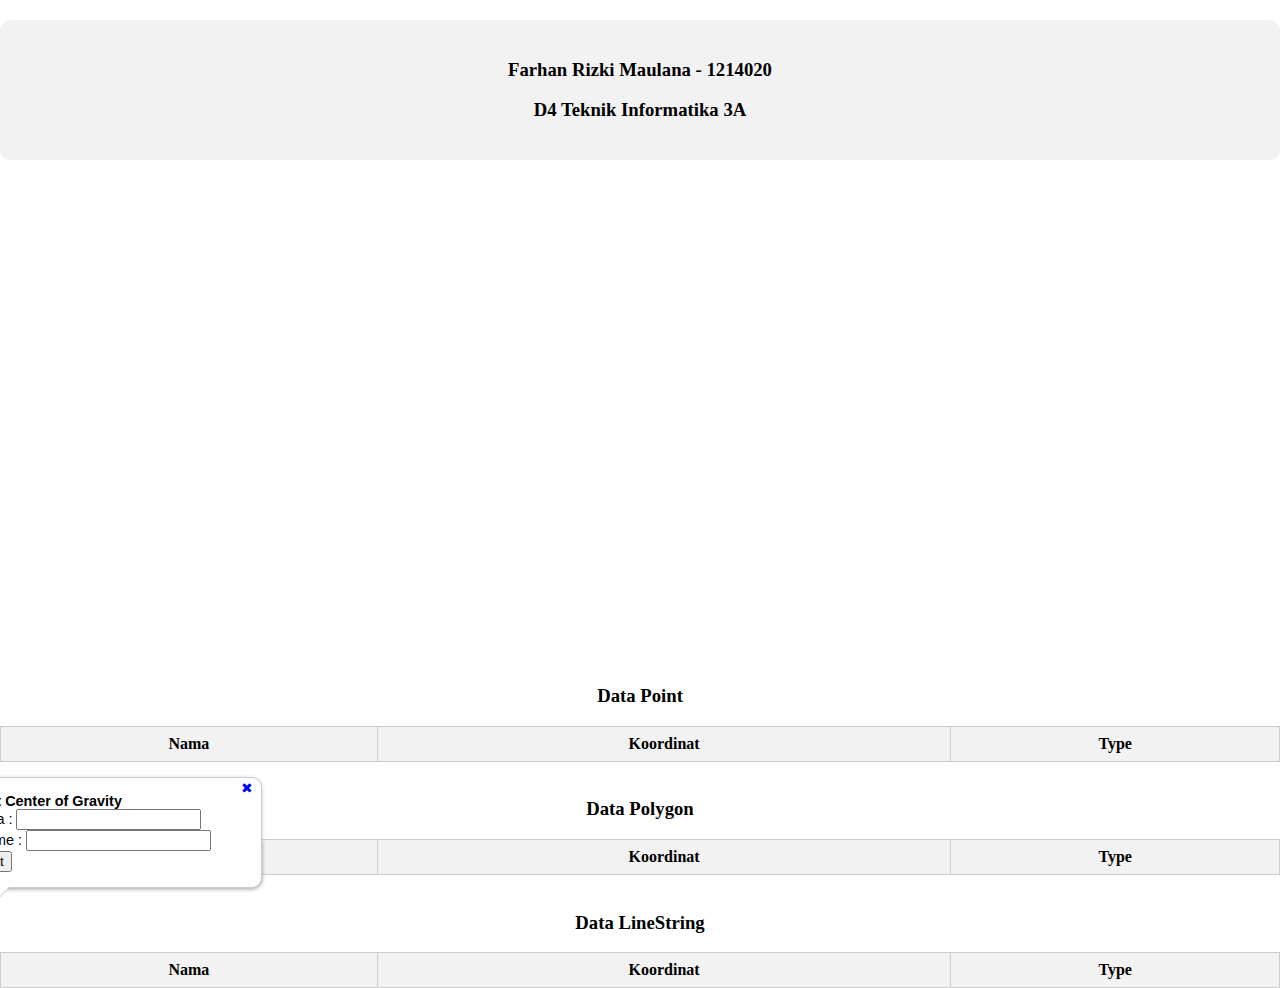
==== chapter2/index.html @ dfc10c9d "add file" ====
<!DOCTYPE html>
<html lang="id">

<head>
	<meta charset="utf-8">
	<meta name="viewport" content="width=device-width, initial-scale=1">
	<title>Peta Pedia Indonesia</title>
	<link rel="stylesheet" href="./css/style.css" type="text/css" />
	<link rel="shortcut icon" type="image/x-icon" href="favicon.ico" />
</head>

<body>
	<div class="intro">
		<h3>Farhan Rizki Maulana - 1214020</h3>
		<h3>D4 Teknik Informatika 3A</h3>
	</div><br>
	<div id='map'></div>

	<input type="hidden" id="idmarker" name="idmarker" value="">

	<div id="popupinfo" class="ol-popup">
		<b id="popupinfo-title"></b>
		<div id="popupinfo-content"></div>
		<div id="popupinfo-delete">
			<input type="hidden" id="idmarker" name="idmarker" value="">
			<button id="hapusbutton" type="button">Hapus</button><button id="hitungcogbutton" type="button">Hitung
				COG</button><br>
		</div>

	</div>

	<div id="popup" class="ol-popup">
		<b id="popup-title">Input Center of Gravity</b><a href="#" id="popup-closer" class="ol-popup-closer"></a>
		<div id="popup-content"></div>
		<div id="popup-input">
			Nama : <input type="text" id="name" name="name" required><br>
			Volume : <input type="text" id="volume" name="volume" required><br>
			<input type="hidden" id="long" name="long" value="">
			<input type="hidden" id="lat" name="lat" value="">
			<button id="insertmarkerbutton" type="button">Input</button><br>
		</div>
	</div>

	<div id="info-table">
		<div class="point-table">
			<br>
			<h3 style="text-align: center;">Data Point</h3>
			<table id="pointTable" border="1">
				<thead>
					<tr>
						<th>Nama</th>
						<th>Koordinat</th>
						<th>Type</th>
					</tr>
				</thead>
				<tbody></tbody>
			</table>
		</div>

		<div class="polygon-table"><br>
			<h3 style="text-align: center;">Data Polygon</h3>
			<table id="polygonTable" border="1">
				<thead>
					<tr>
						<th>Nama</th>
						<th>Koordinat</th>
						<th>Type</th>
					</tr>
				</thead>
				<tbody></tbody>
			</table>
		</div>

		<div class="polyline-table"><br>
			<h3 style="text-align: center;">Data LineString</h3>
			<table id="polylineTable" border="1">
				<thead>
					<tr>
						<th>Nama</th>
						<th>Koordinat</th>
						<th>Type</th>
					</tr>
				</thead>
				<tbody></tbody>
			</table>
		</div>
	</div>

	<script src="js/croot.js" type="module"></script>
</body>

</html>
---- chapter2/css/style.css ----
@import "https://cdn.skypack.dev/ol/ol.css";

html,
body {
  margin: 0;
  height: 100%;
}

#map {
  width: 100%;
    height: 450px;
    margin-bottom: 20px;
}

.ol-popup {
  position: absolute;
  background-color: white;
  box-shadow: 0 1px 4px rgba(0,0,0,0.2);
  padding: 15px;
  border-radius: 10px;
  font: 0.9em sans-serif;
  border: 1px solid #cccccc;
  bottom: 12px;
  left: -50px;
  min-width: 280px;
}
.ol-popup:after, .ol-popup:before {
  top: 100%;
  border: solid transparent;
  content: " ";
  height: 0;
  width: 0;
  position: absolute;
  pointer-events: none;
}
.ol-popup:after {
  border-top-color: white;
  border-width: 10px;
  left: 48px;
  margin-left: -10px;
}
.ol-popup:before {
  border-top-color: #cccccc;
  border-width: 11px;
  left: 48px;
  margin-left: -11px;
}
.ol-popup-closer {
  text-decoration: none;
  position: absolute;
  top: 2px;
  right: 8px;
}
.ol-popup-closer:after {
  content: "✖";
}

.intro {
  background-color: #f2f2f2;
  padding: 20px;
  border-radius: 10px;
  margin-top: 20px;
  text-align: center;
}

#info-table {
  max-width: 1600px;
  width: 100%;
}

#info-table h2 {
  text-align: center;
}

#info-table table {
  width: 100%;
  border-collapse: collapse;
  border: 1px solid #ccc;
}

#info-table th, #info-table td {
  border: 1px solid #ccc;
  padding: 8px;
  text-align: center;
}

#info-table th {
  background-color: #f2f2f2;
}

#info-table td {
  font-size: 14px;
}

#info-table tr:nth-child(even) {
  background-color: #f9f9f9;
}

#info-table tr:hover {
  background-color: #e6e6e6;
}
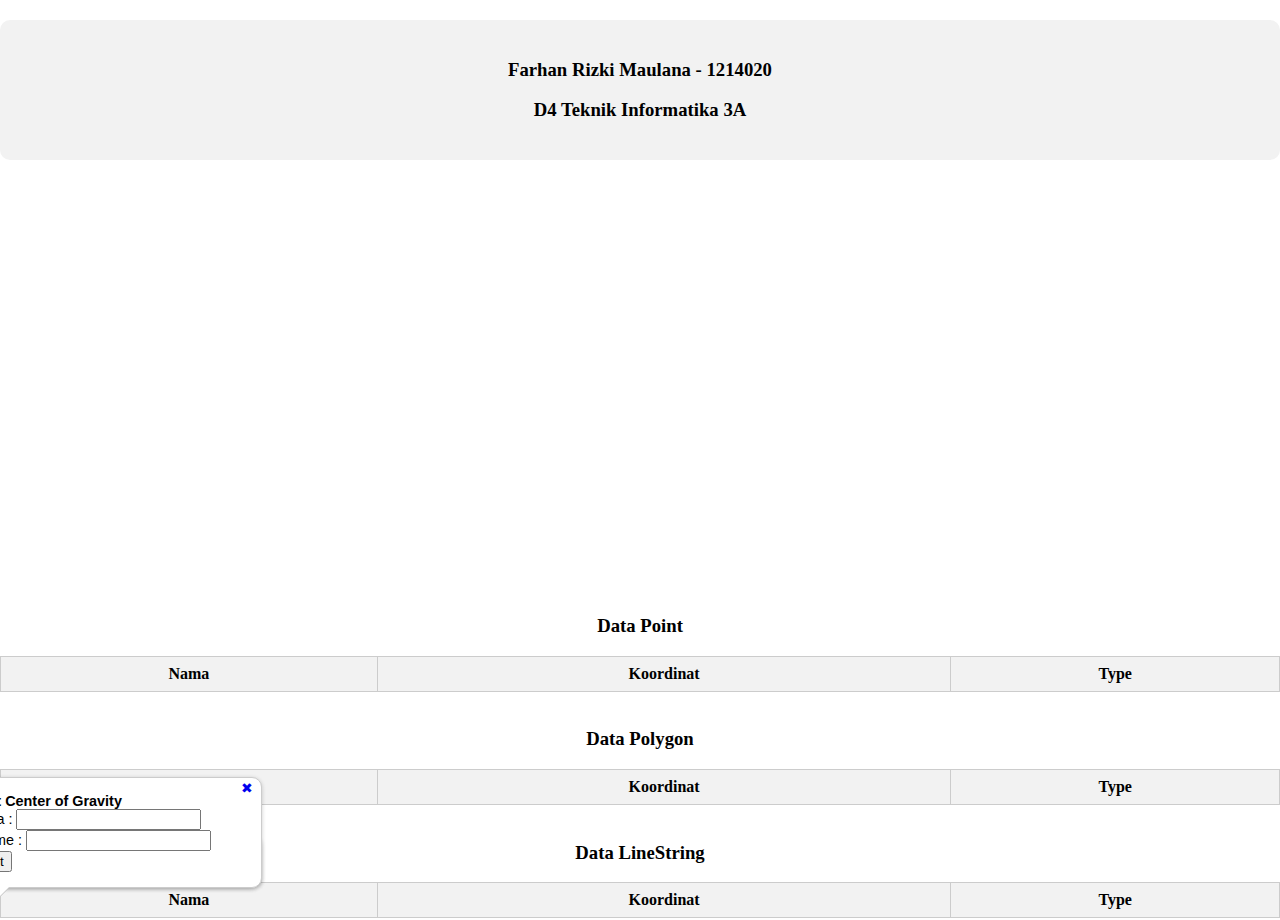
==== commit 605140ee: "add file lagi" ====
--- a/chapter2/index.html
+++ b/chapter2/index.html
@@ -2,91 +2,91 @@
 <html lang="id">
 
 <head>
-	<meta charset="utf-8">
-	<meta name="viewport" content="width=device-width, initial-scale=1">
-	<title>Peta Pedia Indonesia</title>
-	<link rel="stylesheet" href="./css/style.css" type="text/css" />
-	<link rel="shortcut icon" type="image/x-icon" href="favicon.ico" />
+    <meta charset="UTF-8">
+    <meta name="viewport" content="width=device-width, initial-scale=1.0">
+    <title>Chapter 02 - Openlayers</title>
+    <link rel="stylesheet" href="./css/style.css" type="text/css" />
+    <link rel="shortcut icon" type="image/x-icon" href="favicon.ico" />
 </head>
 
 <body>
-	<div class="intro">
-		<h3>Farhan Rizki Maulana - 1214020</h3>
-		<h3>D4 Teknik Informatika 3A</h3>
-	</div><br>
-	<div id='map'></div>
 
-	<input type="hidden" id="idmarker" name="idmarker" value="">
+    <div class="intro">
+        <h3>Farhan Rizki Maulana - 1214020</h3>
+        <h3>D4 Teknik Informatika 3A</h3>
+    </div><br>
 
-	<div id="popupinfo" class="ol-popup">
-		<b id="popupinfo-title"></b>
-		<div id="popupinfo-content"></div>
-		<div id="popupinfo-delete">
-			<input type="hidden" id="idmarker" name="idmarker" value="">
-			<button id="hapusbutton" type="button">Hapus</button><button id="hitungcogbutton" type="button">Hitung
-				COG</button><br>
-		</div>
+    <div id='map'></div>
 
-	</div>
+    <input type="hidden" id="idmarker" name="idmarker" value="">
 
-	<div id="popup" class="ol-popup">
-		<b id="popup-title">Input Center of Gravity</b><a href="#" id="popup-closer" class="ol-popup-closer"></a>
-		<div id="popup-content"></div>
-		<div id="popup-input">
-			Nama : <input type="text" id="name" name="name" required><br>
-			Volume : <input type="text" id="volume" name="volume" required><br>
-			<input type="hidden" id="long" name="long" value="">
-			<input type="hidden" id="lat" name="lat" value="">
-			<button id="insertmarkerbutton" type="button">Input</button><br>
-		</div>
-	</div>
+    <div id="popupinfo" class="ol-popup">
+        <b id="popupinfo-title"></b>
+        <div id="popupinfo-content"></div>
+        <div id="popupinfo-delete">
+            <input type="hidden" id="idmarker" name="idmarker" value="">
+            <button id="hapusbutton" type="button">Hapus</button><button id="hitungcogbutton" type="button">Hitung
+                COG</button><br>
+        </div>
 
-	<div id="info-table">
-		<div class="point-table">
-			<br>
-			<h3 style="text-align: center;">Data Point</h3>
-			<table id="pointTable" border="1">
-				<thead>
-					<tr>
-						<th>Nama</th>
-						<th>Koordinat</th>
-						<th>Type</th>
-					</tr>
-				</thead>
-				<tbody></tbody>
-			</table>
-		</div>
+    </div>
 
-		<div class="polygon-table"><br>
-			<h3 style="text-align: center;">Data Polygon</h3>
-			<table id="polygonTable" border="1">
-				<thead>
-					<tr>
-						<th>Nama</th>
-						<th>Koordinat</th>
-						<th>Type</th>
-					</tr>
-				</thead>
-				<tbody></tbody>
-			</table>
-		</div>
+    <div id="popup" class="ol-popup">
+        <b id="popup-title">Input Center of Gravity</b><a href="#" id="popup-closer" class="ol-popup-closer"></a>
+        <div id="popup-content"></div>
+        <div id="popup-input">
+            Nama : <input type="text" id="name" name="name" required><br>
+            Volume : <input type="text" id="volume" name="volume" required><br>
+            <input type="hidden" id="long" name="long" value="">
+            <input type="hidden" id="lat" name="lat" value="">
+            <button id="insertmarkerbutton" type="button">Input</button><br>
+        </div>
+    </div>
+    <div id="info-table">
+        <div class="point-table">
+            <br>
+            <h3 style="text-align: center;">Data Point</h3>
+            <table id="pointTable" border="1">
+                <thead>
+                    <tr>
+                        <th>Nama</th>
+                        <th>Koordinat</th>
+                        <th>Type</th>
+                    </tr>
+                </thead>
+                <tbody></tbody>
+            </table>
+        </div>
 
-		<div class="polyline-table"><br>
-			<h3 style="text-align: center;">Data LineString</h3>
-			<table id="polylineTable" border="1">
-				<thead>
-					<tr>
-						<th>Nama</th>
-						<th>Koordinat</th>
-						<th>Type</th>
-					</tr>
-				</thead>
-				<tbody></tbody>
-			</table>
-		</div>
-	</div>
+        <div class="polygon-table"><br>
+            <h3 style="text-align: center;">Data Polygon</h3>
+            <table id="polygonTable" border="1">
+                <thead>
+                    <tr>
+                        <th>Nama</th>
+                        <th>Koordinat</th>
+                        <th>Type</th>
+                    </tr>
+                </thead>
+                <tbody></tbody>
+            </table>
+        </div>
 
-	<script src="js/croot.js" type="module"></script>
+        <div class="polyline-table"><br>
+            <h3 style="text-align: center;">Data LineString</h3>
+            <table id="polylineTable" border="1">
+                <thead>
+                    <tr>
+                        <th>Nama</th>
+                        <th>Koordinat</th>
+                        <th>Type</th>
+                    </tr>
+                </thead>
+                <tbody></tbody>
+            </table>
+        </div>
+    </div>
+    <script src="js/croot.js" type="module"></script>
 </body>
 
 </html>--- a/chapter2/css/style.css
+++ b/chapter2/css/style.css
@@ -6,12 +6,21 @@
   height: 100%;
 }
 
-#map {
-  width: 100%;
-    height: 450px;
-    margin-bottom: 20px;
-}
 
+    #map {
+        width: 100%; 
+        height: 400px; 
+        margin: 0 auto; 
+    }
+
+    .intro {
+      background-color: #f2f2f2;
+      padding: 20px;
+      border-radius: 10px;
+      margin-top: 20px;
+      text-align: center;
+    }
+    
 .ol-popup {
   position: absolute;
   background-color: white;
@@ -55,14 +64,6 @@
   content: "✖";
 }
 
-.intro {
-  background-color: #f2f2f2;
-  padding: 20px;
-  border-radius: 10px;
-  margin-top: 20px;
-  text-align: center;
-}
-
 #info-table {
   max-width: 1600px;
   width: 100%;
